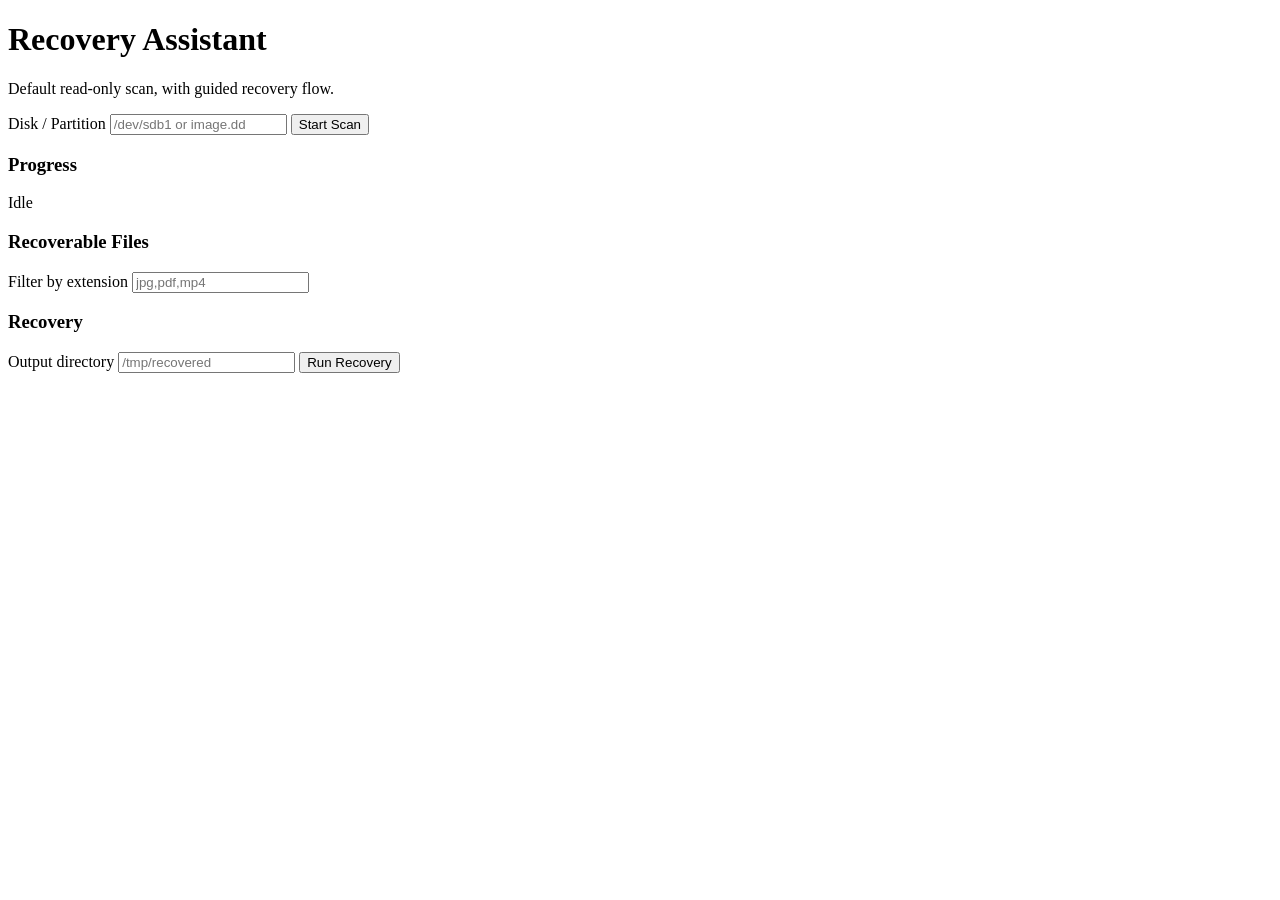
==== src/recovery_app/ui/templates/index.html @ 1a0f34f1 "feat: build Recovery Assistant MVP with TestDisk adapter" ====
<!doctype html>
<html lang="en">
<head>
  <meta charset="UTF-8" />
  <meta name="viewport" content="width=device-width, initial-scale=1.0" />
  <title>Recovery Assistant</title>
  <link rel="stylesheet" href="/static/style.css" />
</head>
<body>
<div class="container">
  <h1>Recovery Assistant</h1>
  <p class="subtitle">Default read-only scan, with guided recovery flow.</p>

  <div class="card">
    <label>Disk / Partition</label>
    <input id="source" placeholder="/dev/sdb1 or image.dd" />
    <button onclick="startScan()">Start Scan</button>
  </div>

  <div class="card">
    <h3>Progress</h3>
    <div class="progress"><div id="bar"></div></div>
    <p id="status">Idle</p>
  </div>

  <div class="card">
    <h3>Recoverable Files</h3>
    <label>Filter by extension</label>
    <input id="filter" placeholder="jpg,pdf,mp4" oninput="applyFilter()" />
    <ul id="fileList"></ul>
  </div>

  <div class="card">
    <h3>Recovery</h3>
    <label>Output directory</label>
    <input id="outputDir" placeholder="/tmp/recovered" />
    <button onclick="recover()">Run Recovery</button>
    <pre id="log"></pre>
  </div>
</div>
<script src="/static/app.js"></script>
</body>
</html>
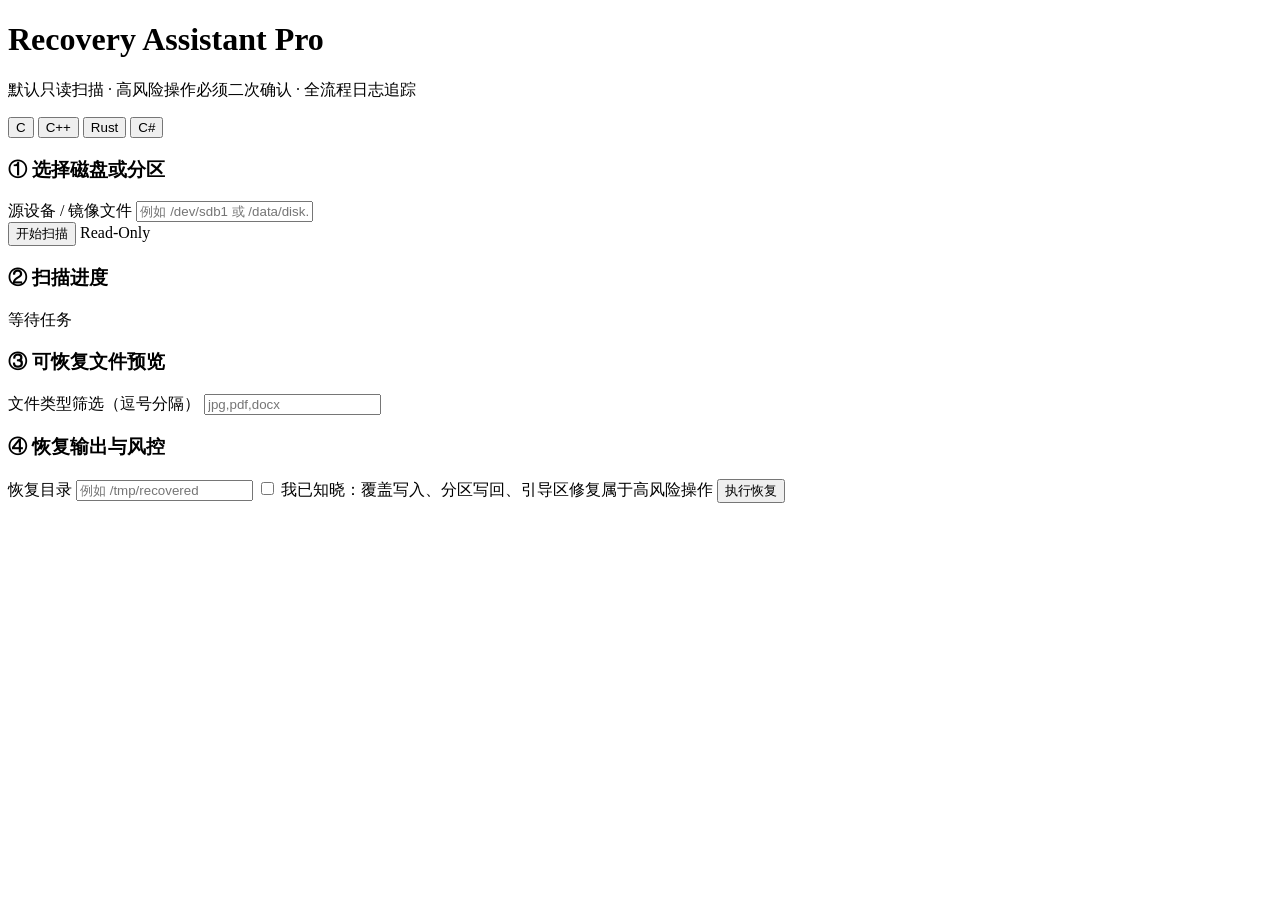
==== commit b5d88b93: "feat: upgrade UI with C/C++/Rust/C# themes and stricter risk confirmation" ====
--- a/src/recovery_app/ui/templates/index.html
+++ b/src/recovery_app/ui/templates/index.html
@@ -1,42 +1,63 @@
 <!doctype html>
-<html lang="en">
+<html lang="zh-CN">
 <head>
   <meta charset="UTF-8" />
   <meta name="viewport" content="width=device-width, initial-scale=1.0" />
-  <title>Recovery Assistant</title>
+  <title>Recovery Assistant Pro</title>
   <link rel="stylesheet" href="/static/style.css" />
 </head>
 <body>
+<div class="bg"></div>
 <div class="container">
-  <h1>Recovery Assistant</h1>
-  <p class="subtitle">Default read-only scan, with guided recovery flow.</p>
+  <header class="hero card">
+    <div>
+      <h1>Recovery Assistant Pro</h1>
+      <p>默认只读扫描 · 高风险操作必须二次确认 · 全流程日志追踪</p>
+    </div>
+    <div class="theme-switcher">
+      <button class="chip active" data-theme="c" onclick="setTheme('c', this)">C</button>
+      <button class="chip" data-theme="cpp" onclick="setTheme('cpp', this)">C++</button>
+      <button class="chip" data-theme="rust" onclick="setTheme('rust', this)">Rust</button>
+      <button class="chip" data-theme="csharp" onclick="setTheme('csharp', this)">C#</button>
+    </div>
+  </header>
 
-  <div class="card">
-    <label>Disk / Partition</label>
-    <input id="source" placeholder="/dev/sdb1 or image.dd" />
-    <button onclick="startScan()">Start Scan</button>
-  </div>
+  <section class="grid">
+    <div class="card">
+      <h3>① 选择磁盘或分区</h3>
+      <label>源设备 / 镜像文件</label>
+      <input id="source" placeholder="例如 /dev/sdb1 或 /data/disk.dd" />
+      <div class="inline">
+        <button onclick="startScan()">开始扫描</button>
+        <span id="safeBadge" class="badge">Read-Only</span>
+      </div>
+    </div>
 
-  <div class="card">
-    <h3>Progress</h3>
-    <div class="progress"><div id="bar"></div></div>
-    <p id="status">Idle</p>
-  </div>
+    <div class="card">
+      <h3>② 扫描进度</h3>
+      <div class="progress"><div id="bar"></div></div>
+      <p id="status">等待任务</p>
+    </div>
 
-  <div class="card">
-    <h3>Recoverable Files</h3>
-    <label>Filter by extension</label>
-    <input id="filter" placeholder="jpg,pdf,mp4" oninput="applyFilter()" />
-    <ul id="fileList"></ul>
-  </div>
+    <div class="card wide">
+      <h3>③ 可恢复文件预览</h3>
+      <label>文件类型筛选（逗号分隔）</label>
+      <input id="filter" placeholder="jpg,pdf,docx" oninput="applyFilter()" />
+      <ul id="fileList"></ul>
+    </div>
 
-  <div class="card">
-    <h3>Recovery</h3>
-    <label>Output directory</label>
-    <input id="outputDir" placeholder="/tmp/recovered" />
-    <button onclick="recover()">Run Recovery</button>
-    <pre id="log"></pre>
-  </div>
+    <div class="card wide">
+      <h3>④ 恢复输出与风控</h3>
+      <label>恢复目录</label>
+      <input id="outputDir" placeholder="例如 /tmp/recovered" />
+      <label class="check">
+        <input type="checkbox" id="confirmRisk" />
+        我已知晓：覆盖写入、分区写回、引导区修复属于高风险操作
+      </label>
+      <button onclick="recover()">执行恢复</button>
+      <pre id="log"></pre>
+    </div>
+  </section>
 </div>
 <script src="/static/app.js"></script>
 </body>
